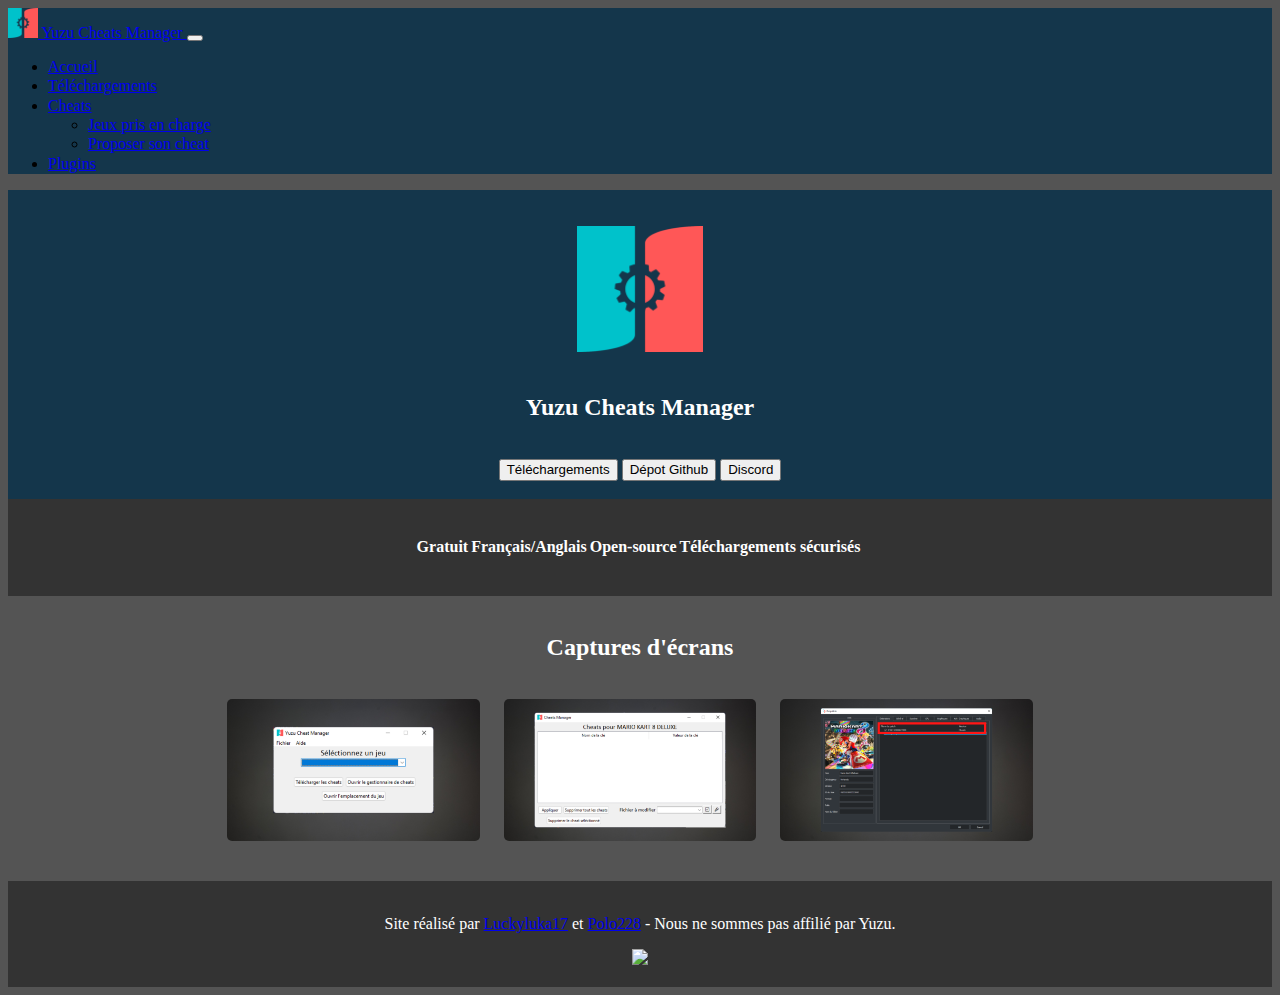
==== docs/index.html @ 84d76f20 "Réorganisation du Github" ====
<!DOCTYPE html>
<html lang="fr">
<head>
    <meta charset="UTF-8">
    <meta http-equiv="X-UA-Compatible" content="IE=edge">
    <meta name="viewport" content="width=device-width, initial-scale=1.0">
    <title>Yuzu Cheats Manager</title>
    <link href="https://cdn.jsdelivr.net/npm/bootstrap@5.0.2/dist/css/bootstrap.min.css" rel="stylesheet" integrity="sha384-EVSTQN3/azprG1Anm3QDgpJLIm9Nao0Yz1ztcQTwFspd3yD65VohhpuuCOmLASjC" crossorigin="anonymous">
    <script src="https://cdn.jsdelivr.net/npm/bootstrap@5.0.2/dist/js/bootstrap.bundle.min.js" integrity="sha384-MrcW6ZMFYlzcLA8Nl+NtUVF0sA7MsXsP1UyJoMp4YLEuNSfAP+JcXn/tWtIaxVXM" crossorigin="anonymous"></script>
    <link rel="stylesheet" href="/docs/style.css">
    <link rel="shortcut icon" href="/img/icon.ico" type="image/x-icon">
    <meta property="og:type" content="website">
    <meta name="theme-color" content="#01c3cb">
    <meta property="og:title" content="Yuzu Cheats Manager">
    <meta property="og:description" content="Yuzu Cheats Manager vous permet d'installer, de gérer et de supprimer des cheats de manière automatique sur Yuzu.">
    <meta property="og:image" content="https://cdn.discordapp.com/icons/1017472968395329547/e2b8e7827a30c3062125489656cbbc6e.png">
    <script type="module" src="https://unpkg.com/ionicons@5.5.2/dist/ionicons/ionicons.esm.js"></script>
    <script nomodule src="https://unpkg.com/ionicons@5.5.2/dist/ionicons/ionicons.js"></script>
</head>
<body>
      <nav class="navbar navbar-expand-lg navbar-dark" style="background-color: #14364b;">
        <div class="container-fluid">
          <a class="navbar-brand" href="index.html#">
            <img src="/img/icon.ico" width="30" height="30">
            Yuzu Cheats Manager
          </a>
          <button class="navbar-toggler" type="button" data-bs-toggle="collapse" data-bs-target="#navbarNavDropdown" aria-controls="navbarNavDropdown" aria-expanded="false" aria-label="Toggle navigation">
            <span class="navbar-toggler-icon"></span>
          </button>
          <div class="collapse navbar-collapse justify-content-end" id="navbarNavDropdown">
            <ul class="navbar-nav">
              <li class="nav-item">
                <a class="nav-link active" aria-current="page" href="index.html#"><ion-icon name="home-outline"></ion-icon> Accueil</a>
              </li>
              <li class="nav-item">
                <a class="nav-link" href="downloads.html#"><ion-icon name="cloud-download-outline"></ion-icon> Téléchargements</a>
              </li>
              <li class="nav-item dropdown">
                <a class="nav-link dropdown-toggle" href="#" id="navbarDropdownMenuLink" role="button" data-bs-toggle="dropdown" aria-expanded="false">
                  <ion-icon name="game-controller-outline"></ion-icon> Cheats
                </a>
                <ul class="dropdown-menu" aria-labelledby="navbarDropdownMenuLink">
                  <li><a class="dropdown-item" href="supported_games.html#"><ion-icon name="book-outline"></ion-icon> Jeux pris en charge</a></li>
                  <li><a class="dropdown-item" href="https://forms.gle/kGHSrch7PBLS2d7g6"><ion-icon name="hand-left-outline"></ion-icon> Proposer son cheat</a></li>
                </ul>
              </li>
              <li class="nav-item">
                <a class="nav-link" href="plugins.html#"><ion-icon name="extension-puzzle-outline"></ion-icon> Plugins</a>
              </li>
            </ul>
          </div>
        </div>
      </nav>
      <section id="header" align="center">
        <br/><br/>
        <img src="/img/icon.ico" width="10%">
        <br/><br/>
        <h2>Yuzu Cheats Manager</h2>
        <br/>
        <a href="downloads.html#" class="button-link">
            <button type="button" class="btn btn-light"><ion-icon name="download-outline"></ion-icon> Téléchargements</button>
        </a>
        <a href="https://github.com/Luckyluka17/YuzuCheatsManager" class="button-link" target="_blank">
          <button type="button" class="btn btn-light"><ion-icon name="logo-github"></ion-icon> Dépot Github</button>
        </a>
        <a href="https://discord.gg/KvjkS3P3Gh" class="button-link">
            <button type="button" class="btn btn-light"><ion-icon name="logo-discord"></ion-icon> Discord</button>
        </a>
        <br/><br/>
      </section>
      <section id="fonctionnalites">
        <br/>
        <div class="cards-container">
            <div class="container">
                <div class="fonc-card" align="center">
                  <ion-icon name="cash-outline" class="fonc-cards-icons"></ion-icon>
                  <h4>Gratuit</h4>
                </div>
            </div>
            <div class="container">
                <div class="fonc-card" align="center">
                    <ion-icon name="flag-outline" class="fonc-cards-icons"></ion-icon>
                    <h4>Français/Anglais</h4>
                </div>
            </div>
            <div class="container">
                <div class="fonc-card" align="center">
                    <ion-icon name="code-working-outline" class="fonc-cards-icons"></ion-icon>
                    <h4>Open-source</h4>
                </div>
            </div>
            <div class="container">
              <div class="fonc-card" align="center">
                  <ion-icon name="document-lock-outline" class="fonc-cards-icons"></ion-icon>
                  <h4>Téléchargements sécurisés</h4>
              </div>
            </div>
        </div>
        <br>
      </section>
      <section id="screenshots" align="center">
        <br/>
        <h2>Captures d'écrans</h2>
        <br/>
        <img src="/img/screenshots/1.png" class="screenshot">
        <img src="/img/screenshots/2.png" class="screenshot">
        <img src="/img/screenshots/3.png" class="screenshot">
        <br/><br/><br/>
      </section>
      <section id="footer" align="center">
        <br/>
        <p>Site réalisé par <a href="https://www.luckyluka17.cf" target="_blank">Luckyluka17</a> et <a href="https://www.polo228.tk" target="_blank">Polo228</a> - Nous ne sommes pas affilié par Yuzu.</p>
        <img src="https://img.shields.io/badge/Powered%20by-Boostrap%205-blueviolet">
        <br/><br/>
      </section>
</body>
</html>
---- docs/style.css ----
body {
    background-color: #545454;
}

#header {
    color: white;
    background-color: #14364b;
}

section {
    background-color: #545454;
    color: white;
}

ion-icon {
    vertical-align: middle;
    margin-bottom: 2px;
}

.button-link {
    text-decoration: none;
}

#fonctionnalites {
    background-color: #333333;
}

.cards-container {
    color: white;
    justify-content: center;
    display: flex;
}

.fonc-cards-icons {
    font-size: 60px;
}

.fonc-card {
    margin-right: 3px;
}

.screenshot {
    width: 20%;
    margin-right: 20px;
    cursor: pointer;
    border-radius: 5px;
    transition: all 0.3s ease-in-out;
}

.screenshot:hover {
    transform: scale(1.8);
    transition: all 0.3s ease-in-out;
}

#footer {
    background-color: #333333;
}

.maj-cards {
    text-align: left;
    border-radius: 5px;
    background-color: #333333;
    border: 10px solid #333333;
    width: 400px;
    height: 300px;
    margin-right: 15px;
}

.plugin-cards {
    text-align: center;
    border-radius: 5px;
    background-color: #333333;
    border: 10px solid #333333;
    width: 350px;
    height: 250px;
    margin-right: 15px;
}
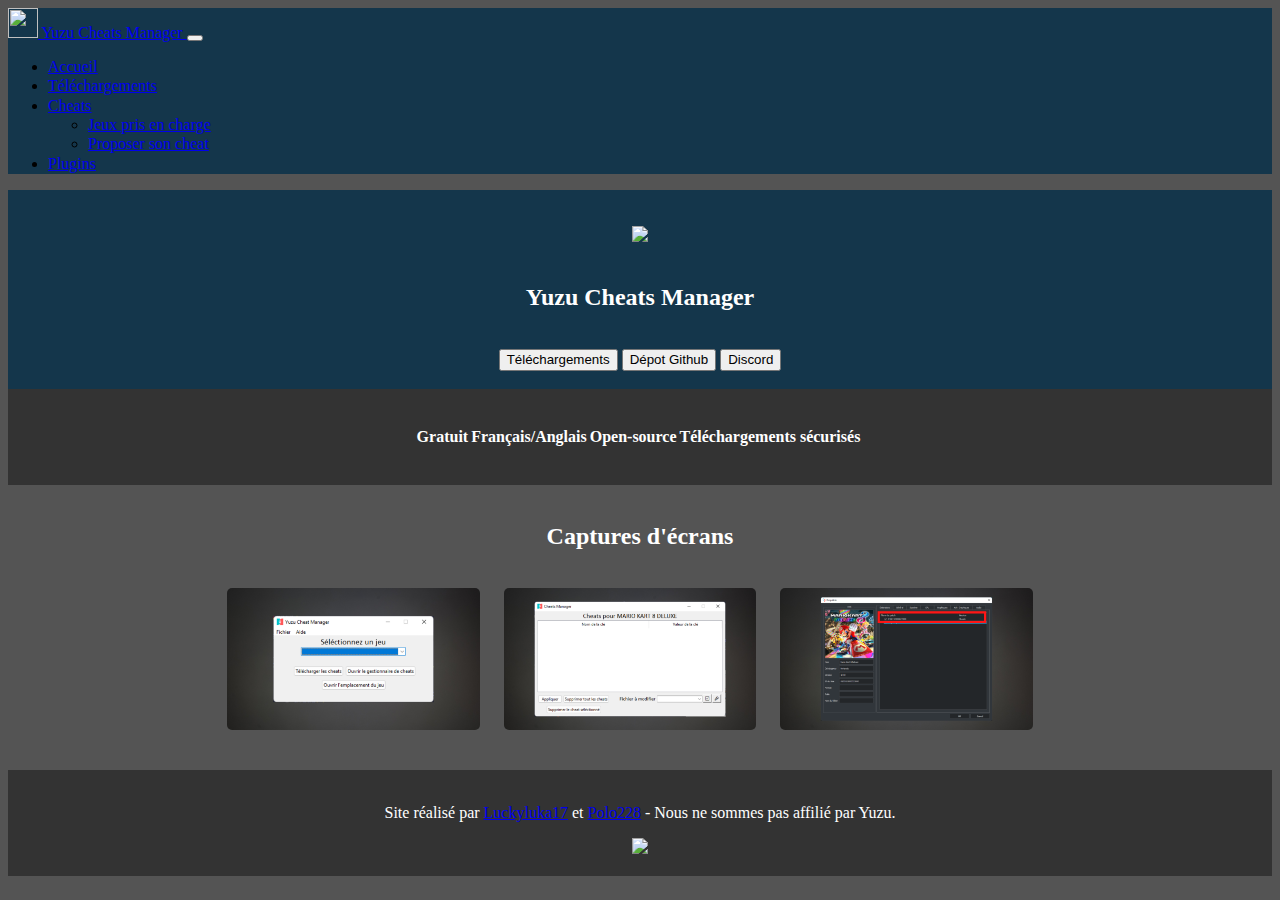
==== commit fb2858c5: "Maj du site" ====
--- a/docs/index.html
+++ b/docs/index.html
@@ -7,8 +7,8 @@
     <title>Yuzu Cheats Manager</title>
     <link href="https://cdn.jsdelivr.net/npm/bootstrap@5.0.2/dist/css/bootstrap.min.css" rel="stylesheet" integrity="sha384-EVSTQN3/azprG1Anm3QDgpJLIm9Nao0Yz1ztcQTwFspd3yD65VohhpuuCOmLASjC" crossorigin="anonymous">
     <script src="https://cdn.jsdelivr.net/npm/bootstrap@5.0.2/dist/js/bootstrap.bundle.min.js" integrity="sha384-MrcW6ZMFYlzcLA8Nl+NtUVF0sA7MsXsP1UyJoMp4YLEuNSfAP+JcXn/tWtIaxVXM" crossorigin="anonymous"></script>
-    <link rel="stylesheet" href="/docs/style.css">
-    <link rel="shortcut icon" href="/img/icon.ico" type="image/x-icon">
+    <link rel="stylesheet" href="style.css">
+    <link rel="shortcut icon" href="img/icon.ico" type="image/x-icon">
     <meta property="og:type" content="website">
     <meta name="theme-color" content="#01c3cb">
     <meta property="og:title" content="Yuzu Cheats Manager">
@@ -21,7 +21,7 @@
       <nav class="navbar navbar-expand-lg navbar-dark" style="background-color: #14364b;">
         <div class="container-fluid">
           <a class="navbar-brand" href="index.html#">
-            <img src="/img/icon.ico" width="30" height="30">
+            <img src="img/icon.ico" width="30" height="30">
             Yuzu Cheats Manager
           </a>
           <button class="navbar-toggler" type="button" data-bs-toggle="collapse" data-bs-target="#navbarNavDropdown" aria-controls="navbarNavDropdown" aria-expanded="false" aria-label="Toggle navigation">
@@ -53,7 +53,7 @@
       </nav>
       <section id="header" align="center">
         <br/><br/>
-        <img src="/img/icon.ico" width="10%">
+        <img src="img/icon.ico" width="10%">
         <br/><br/>
         <h2>Yuzu Cheats Manager</h2>
         <br/>
@@ -102,9 +102,9 @@
         <br/>
         <h2>Captures d'écrans</h2>
         <br/>
-        <img src="/img/screenshots/1.png" class="screenshot">
-        <img src="/img/screenshots/2.png" class="screenshot">
-        <img src="/img/screenshots/3.png" class="screenshot">
+        <img src="img/screenshots/1.png" class="screenshot">
+        <img src="img/screenshots/2.png" class="screenshot">
+        <img src="img/screenshots/3.png" class="screenshot">
         <br/><br/><br/>
       </section>
       <section id="footer" align="center">
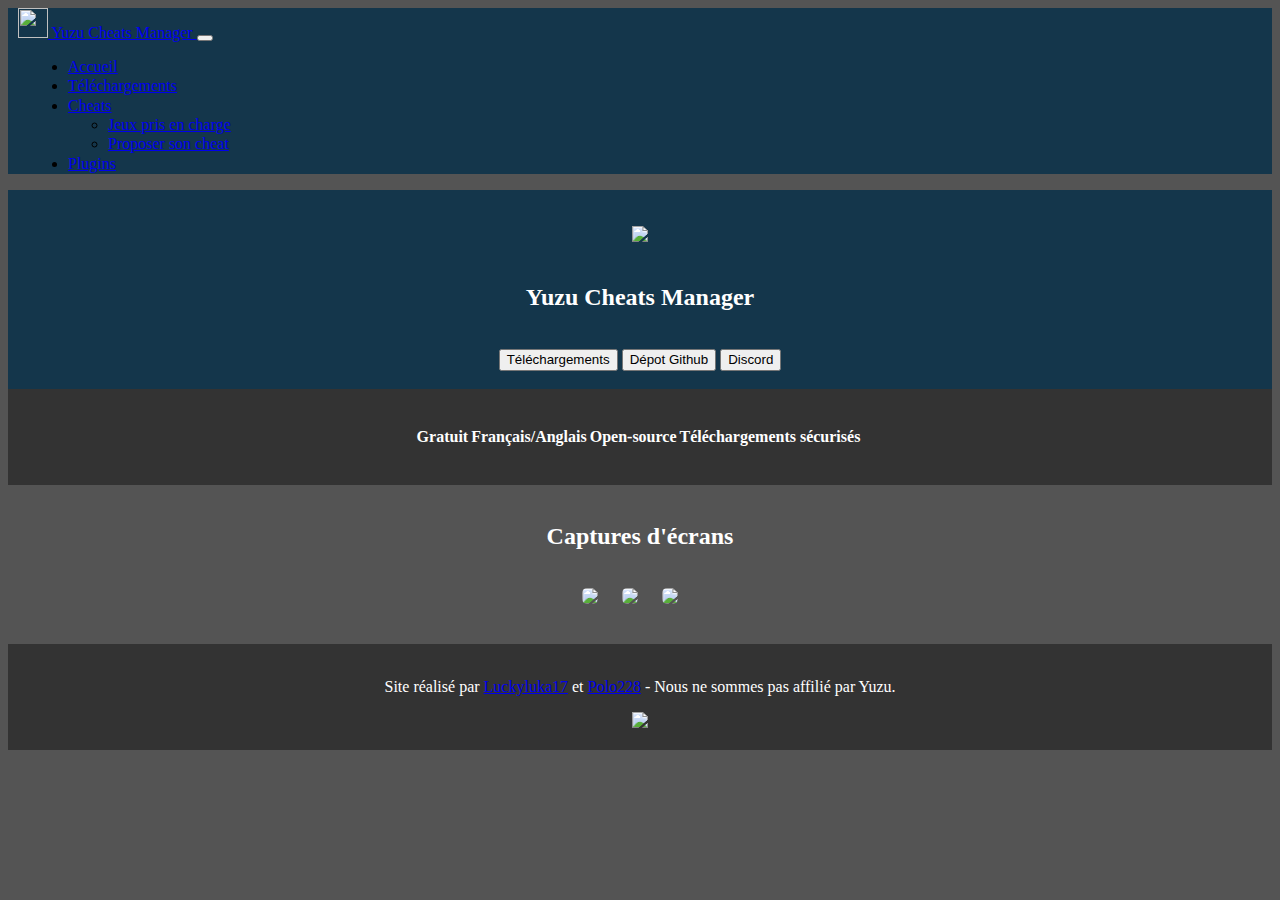
==== commit b9853d7c: "Maj du site (2)" ====
--- a/docs/index.html
+++ b/docs/index.html
@@ -5,10 +5,11 @@
     <meta http-equiv="X-UA-Compatible" content="IE=edge">
     <meta name="viewport" content="width=device-width, initial-scale=1.0">
     <title>Yuzu Cheats Manager</title>
+    <script src="https://ajax.googleapis.com/ajax/libs/jquery/2.1.1/jquery.min.js"></script>
     <link href="https://cdn.jsdelivr.net/npm/bootstrap@5.0.2/dist/css/bootstrap.min.css" rel="stylesheet" integrity="sha384-EVSTQN3/azprG1Anm3QDgpJLIm9Nao0Yz1ztcQTwFspd3yD65VohhpuuCOmLASjC" crossorigin="anonymous">
     <script src="https://cdn.jsdelivr.net/npm/bootstrap@5.0.2/dist/js/bootstrap.bundle.min.js" integrity="sha384-MrcW6ZMFYlzcLA8Nl+NtUVF0sA7MsXsP1UyJoMp4YLEuNSfAP+JcXn/tWtIaxVXM" crossorigin="anonymous"></script>
     <link rel="stylesheet" href="style.css">
-    <link rel="shortcut icon" href="img/icon.ico" type="image/x-icon">
+    <link rel="shortcut icon" href="https://raw.githubusercontent.com/Luckyluka17/YuzuCheatsManager/main/img/icon.ico" type="image/x-icon">
     <meta property="og:type" content="website">
     <meta name="theme-color" content="#01c3cb">
     <meta property="og:title" content="Yuzu Cheats Manager">
@@ -21,7 +22,7 @@
       <nav class="navbar navbar-expand-lg navbar-dark" style="background-color: #14364b;">
         <div class="container-fluid">
           <a class="navbar-brand" href="index.html#">
-            <img src="img/icon.ico" width="30" height="30">
+            <img src="https://raw.githubusercontent.com/Luckyluka17/YuzuCheatsManager/main/img/icon.ico" width="30" height="30">
             Yuzu Cheats Manager
           </a>
           <button class="navbar-toggler" type="button" data-bs-toggle="collapse" data-bs-target="#navbarNavDropdown" aria-controls="navbarNavDropdown" aria-expanded="false" aria-label="Toggle navigation">
@@ -53,7 +54,7 @@
       </nav>
       <section id="header" align="center">
         <br/><br/>
-        <img src="img/icon.ico" width="10%">
+        <img src="https://raw.githubusercontent.com/Luckyluka17/YuzuCheatsManager/main/img/icon.ico" width="10%">
         <br/><br/>
         <h2>Yuzu Cheats Manager</h2>
         <br/>
@@ -102,9 +103,9 @@
         <br/>
         <h2>Captures d'écrans</h2>
         <br/>
-        <img src="img/screenshots/1.png" class="screenshot">
-        <img src="img/screenshots/2.png" class="screenshot">
-        <img src="img/screenshots/3.png" class="screenshot">
+        <img src="https://raw.githubusercontent.com/Luckyluka17/YuzuCheatsManager/main/img/screenshots/1.png" class="screenshot" onclick="window.open('https://raw.githubusercontent.com/Luckyluka17/YuzuCheatsManager/main/img/screenshots/1.png')">
+        <img src="https://raw.githubusercontent.com/Luckyluka17/YuzuCheatsManager/main/img/screenshots/2.png" class="screenshot" onclick="window.open('https://raw.githubusercontent.com/Luckyluka17/YuzuCheatsManager/main/img/screenshots/2.png')">
+        <img src="https://raw.githubusercontent.com/Luckyluka17/YuzuCheatsManager/main/img/screenshots/3.png" class="screenshot" onclick="window.open('https://raw.githubusercontent.com/Luckyluka17/YuzuCheatsManager/main/img/screenshots/3.png')">
         <br/><br/><br/>
       </section>
       <section id="footer" align="center">
--- a/docs/style.css
+++ b/docs/style.css
@@ -42,13 +42,13 @@
 .screenshot {
     width: 20%;
     margin-right: 20px;
-    cursor: pointer;
+    cursor: zoom-in;
     border-radius: 5px;
     transition: all 0.3s ease-in-out;
 }
 
 .screenshot:hover {
-    transform: scale(1.8);
+    transform: scale(1.2);
     transition: all 0.3s ease-in-out;
 }
 
@@ -74,4 +74,15 @@
     width: 350px;
     height: 250px;
     margin-right: 15px;
+}
+
+.navbar div {
+    margin-left: 10px;
+    margin-right: 10px;
+}
+
+@media (min-width: 992px) {
+    .dropdown:hover .dropdown-menu {
+        display: block;
+    }
 }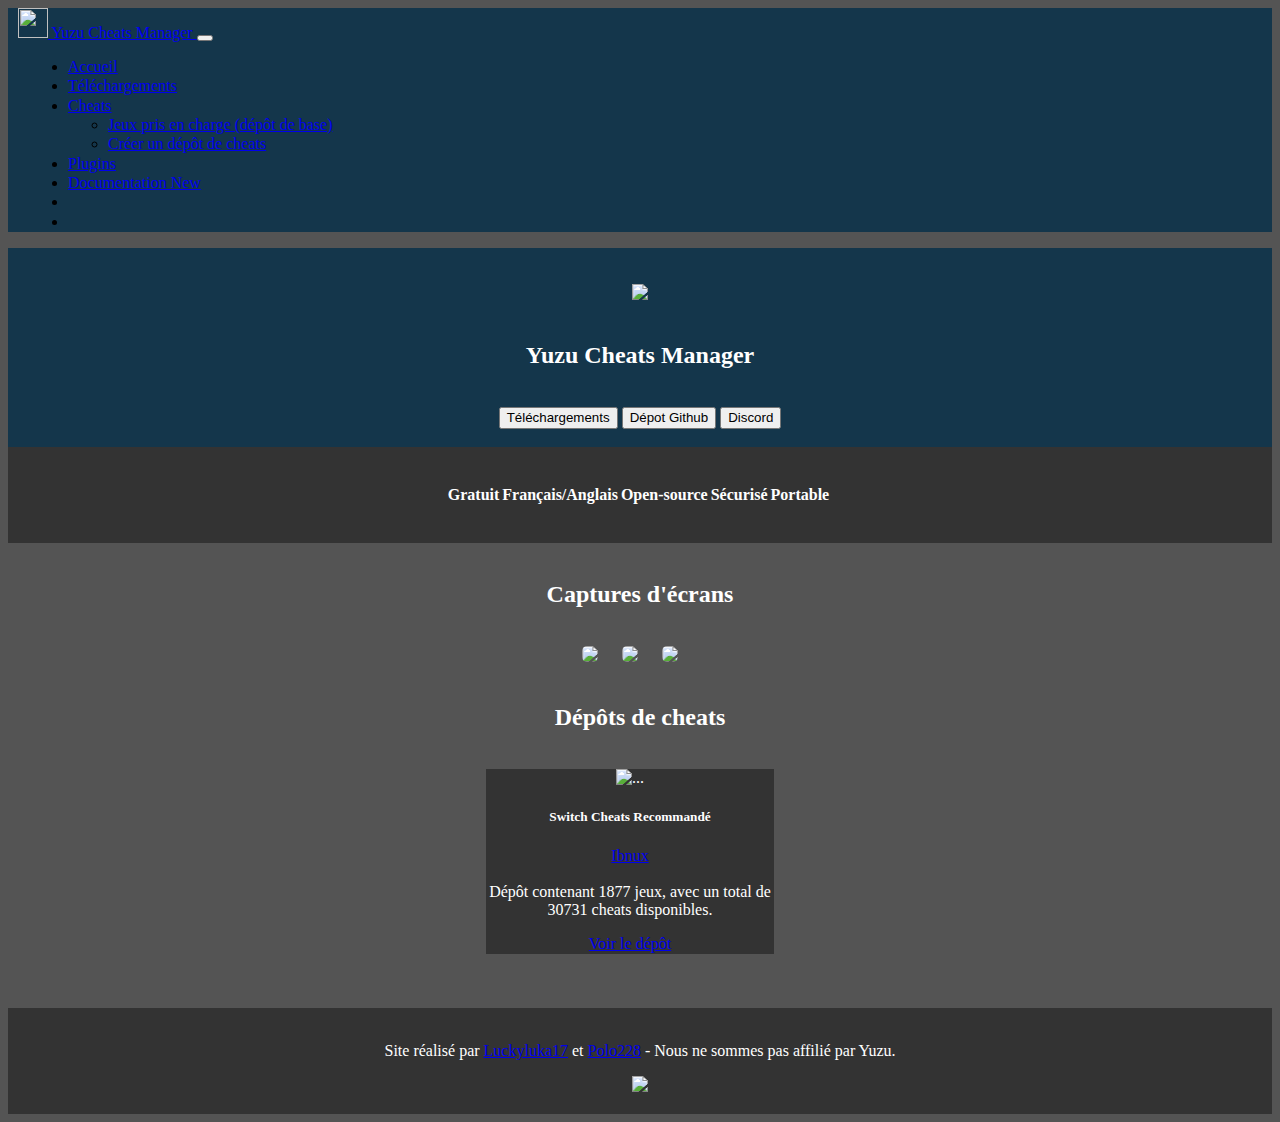
==== commit af3f3e28: "Mise à jour du site" ====
--- a/docs/index.html
+++ b/docs/index.html
@@ -19,39 +19,50 @@
     <script nomodule src="https://unpkg.com/ionicons@5.5.2/dist/ionicons/ionicons.js"></script>
 </head>
 <body>
-      <nav class="navbar navbar-expand-lg navbar-dark" style="background-color: #14364b;">
-        <div class="container-fluid">
-          <a class="navbar-brand" href="index.html#">
-            <img src="https://raw.githubusercontent.com/Luckyluka17/YuzuCheatsManager/main/img/icon.ico" width="30" height="30">
-            Yuzu Cheats Manager
-          </a>
-          <button class="navbar-toggler" type="button" data-bs-toggle="collapse" data-bs-target="#navbarNavDropdown" aria-controls="navbarNavDropdown" aria-expanded="false" aria-label="Toggle navigation">
-            <span class="navbar-toggler-icon"></span>
-          </button>
-          <div class="collapse navbar-collapse justify-content-end" id="navbarNavDropdown">
-            <ul class="navbar-nav">
-              <li class="nav-item">
-                <a class="nav-link active" aria-current="page" href="index.html#"><ion-icon name="home-outline"></ion-icon> Accueil</a>
-              </li>
-              <li class="nav-item">
-                <a class="nav-link" href="downloads.html#"><ion-icon name="cloud-download-outline"></ion-icon> Téléchargements</a>
-              </li>
-              <li class="nav-item dropdown">
-                <a class="nav-link dropdown-toggle" href="#" id="navbarDropdownMenuLink" role="button" data-bs-toggle="dropdown" aria-expanded="false">
-                  <ion-icon name="game-controller-outline"></ion-icon> Cheats
-                </a>
-                <ul class="dropdown-menu" aria-labelledby="navbarDropdownMenuLink">
-                  <li><a class="dropdown-item" href="supported_games.html#"><ion-icon name="book-outline"></ion-icon> Jeux pris en charge</a></li>
-                  <li><a class="dropdown-item" href="https://forms.gle/kGHSrch7PBLS2d7g6"><ion-icon name="hand-left-outline"></ion-icon> Proposer son cheat</a></li>
-                </ul>
-              </li>
-              <li class="nav-item">
-                <a class="nav-link" href="plugins.html#"><ion-icon name="extension-puzzle-outline"></ion-icon> Plugins</a>
-              </li>
+  <nav class="navbar navbar-expand-lg navbar-dark" style="background-color: #14364b;">
+    <div class="container-fluid">
+      <a class="navbar-brand" href="index.html#">
+        <img src="https://raw.githubusercontent.com/Luckyluka17/YuzuCheatsManager/main/img/icon.ico" width="30" height="30">
+        Yuzu Cheats Manager
+      </a>
+      <button class="navbar-toggler" type="button" data-bs-toggle="collapse" data-bs-target="#navbarNavDropdown" aria-controls="navbarNavDropdown" aria-expanded="false" aria-label="Toggle navigation">
+        <span class="navbar-toggler-icon"></span>
+      </button>
+      <div class="collapse navbar-collapse justify-content-end" id="navbarNavDropdown">
+        <ul class="navbar-nav">
+          <li class="nav-item">
+            <a class="nav-link active" aria-current="page" href="index.html#"><ion-icon name="home-outline"></ion-icon> Accueil</a>
+          </li>
+          <li class="nav-item">
+            <a class="nav-link" href="downloads.html#"><ion-icon name="cloud-download-outline"></ion-icon> Téléchargements</a>
+          </li>
+          <li class="nav-item dropdown">
+            <a class="nav-link dropdown-toggle" href="#" id="navbarDropdownMenuLink" role="button" data-bs-toggle="dropdown" aria-expanded="false">
+              <ion-icon name="game-controller-outline"></ion-icon> Cheats
+            </a>
+            <ul class="dropdown-menu" aria-labelledby="navbarDropdownMenuLink">
+              <li><a class="dropdown-item" href="https://github.com/ibnux/switch-cheat/blob/master/GAMES.md"><ion-icon name="book-outline"></ion-icon> Jeux pris en charge (dépôt de base)</a></li>
+              <li><a class="dropdown-item" href="https://github.com/Luckyluka17/YCM-Server-Template"><ion-icon name="archive-outline"></ion-icon> Créer un dépôt de cheats</a></li>
             </ul>
-          </div>
-        </div>
-      </nav>
+          </li>
+          <li class="nav-item">
+            <a class="nav-link" href="plugins.html#"><ion-icon name="extension-puzzle-outline"></ion-icon> Plugins</a>
+          </li>
+          <li class="nav-item">
+            <a class="nav-link" href="https://docs.yuzucheatsmanager.tk"><ion-icon name="document-text-outline"></ion-icon> Documentation <span class="badge bg-danger">New</span></a>
+          </li>
+          <li class="nav-item">
+            <a class="nav-link" href="https://discord.gg/SGHtzYbvRx" target="_blank"><ion-icon name="logo-discord"></ion-icon></a>
+          </li>
+          <li class="nav-item">
+            <a class="nav-link" href="https://github.com/Luckyluka17/YuzuCheatsManager" target="_blank"><ion-icon name="logo-github"></ion-icon></a>
+          </li>
+        </ul>
+      </div>
+    </div>
+  </nav>
+  </nav>
+    </div>
       <section id="header" align="center">
         <br/><br/>
         <img src="https://raw.githubusercontent.com/Luckyluka17/YuzuCheatsManager/main/img/icon.ico" width="10%">
@@ -93,7 +104,13 @@
             <div class="container">
               <div class="fonc-card" align="center">
                   <ion-icon name="document-lock-outline" class="fonc-cards-icons"></ion-icon>
-                  <h4>Téléchargements sécurisés</h4>
+                  <h4>Sécurisé</h4>
+              </div>
+            </div>
+            <div class="container">
+              <div class="fonc-card" align="center">
+                  <ion-icon name="bag-outline" class="fonc-cards-icons"></ion-icon>
+                  <h4>Portable</h4>
               </div>
             </div>
         </div>
@@ -106,6 +123,22 @@
         <img src="https://raw.githubusercontent.com/Luckyluka17/YuzuCheatsManager/main/img/screenshots/1.png" class="screenshot" onclick="window.open('https://raw.githubusercontent.com/Luckyluka17/YuzuCheatsManager/main/img/screenshots/1.png')">
         <img src="https://raw.githubusercontent.com/Luckyluka17/YuzuCheatsManager/main/img/screenshots/2.png" class="screenshot" onclick="window.open('https://raw.githubusercontent.com/Luckyluka17/YuzuCheatsManager/main/img/screenshots/2.png')">
         <img src="https://raw.githubusercontent.com/Luckyluka17/YuzuCheatsManager/main/img/screenshots/3.png" class="screenshot" onclick="window.open('https://raw.githubusercontent.com/Luckyluka17/YuzuCheatsManager/main/img/screenshots/3.png')">
+        <br/>
+      </section>
+      <section id="cheats-repo" align="center">
+        <br/>
+        <h2>Dépôts de cheats</h2>
+        <br/>
+        <div class="cards-container">
+          <div class="card" style="width: 18rem;">
+            <img src="https://raw.githubusercontent.com/Luckyluka17/YuzuCheatsManager/main/img/Repo%20logos/switchcheats.png" class="card-img-top" alt="...">
+            <div class="card-body">
+              <p><h5 class="card-title">Switch Cheats <span class="badge bg-secondary">Recommandé</span></h5><a href="https://github.com/ibnux" target="_blank" title="Voir le profil">Ibnux</a> <ion-icon name="checkmark-circle-outline"></ion-icon></p>
+              <p class="card-text">Dépôt contenant 1877 jeux, avec un total de 30731 cheats disponibles.</p>
+              <a href="https://github.com/ibnux/switch-cheat" class="btn btn-primary"><ion-icon name="eye-outline"></ion-icon> Voir le dépôt</a>
+            </div>
+          </div>
+        </div>
         <br/><br/><br/>
       </section>
       <section id="footer" align="center">
--- a/docs/style.css
+++ b/docs/style.css
@@ -81,8 +81,14 @@
     margin-right: 10px;
 }
 
-@media (min-width: 992px) {
-    .dropdown:hover .dropdown-menu {
-        display: block;
-    }
+.card {
+    color: white;
+    background-color: #333333;
+    margin-right: 20px;
+    transition: all 0.5s ease-in-out;
+}
+
+.card:hover {
+    transform: translateY(-4px);
+    transition: all 0.5s ease-in-out;
 }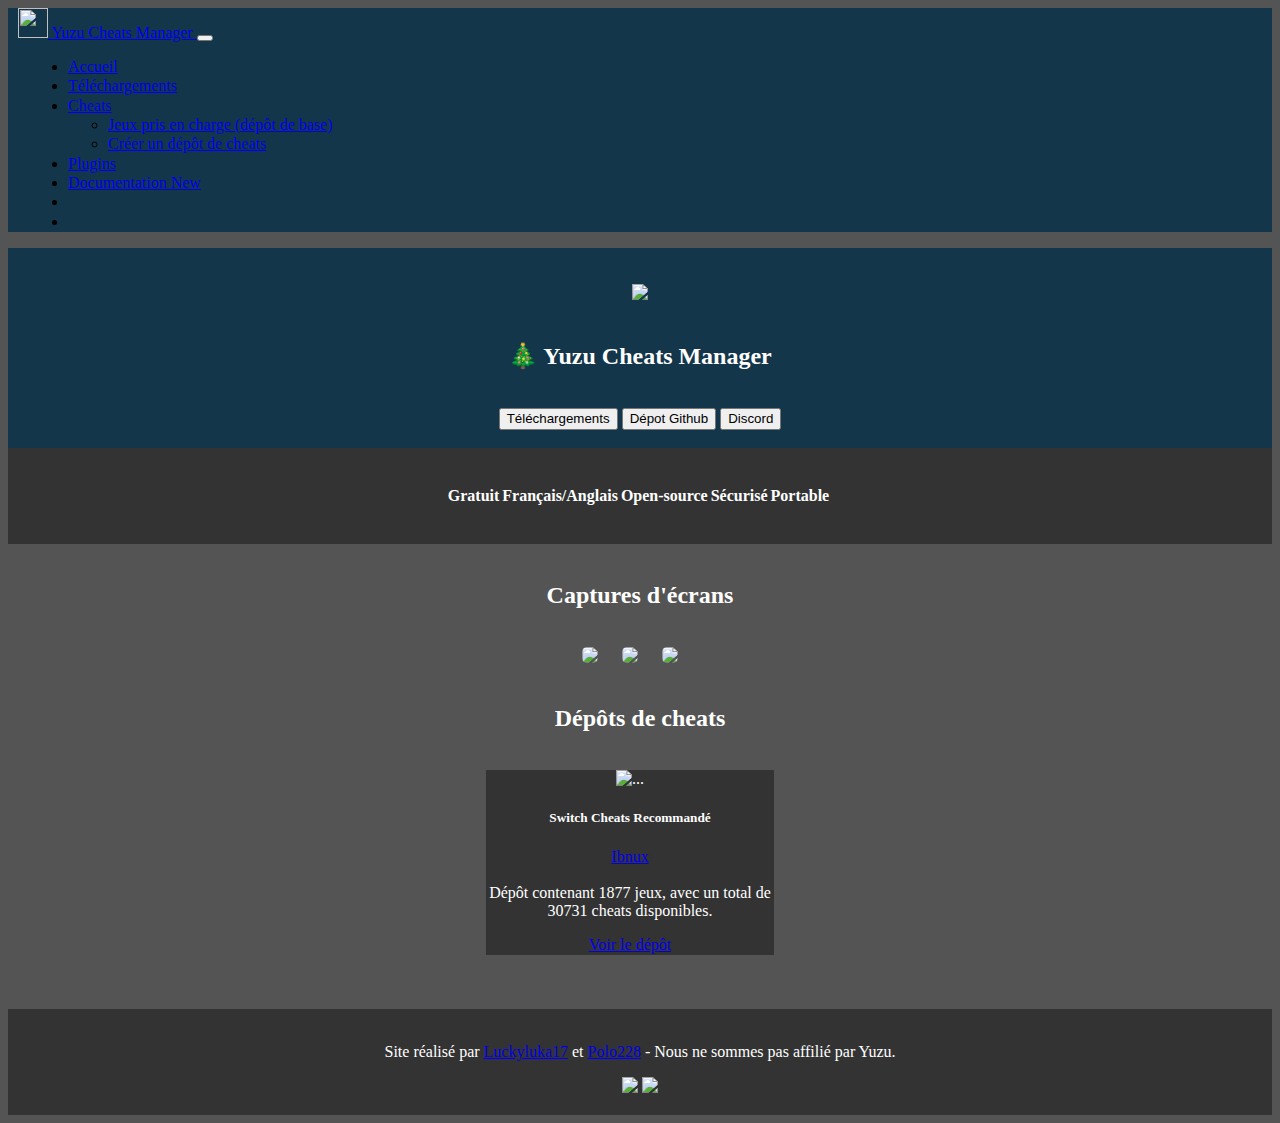
==== commit 7532bcb0: "Maj du site" ====
--- a/docs/index.html
+++ b/docs/index.html
@@ -67,7 +67,7 @@
         <br/><br/>
         <img src="https://raw.githubusercontent.com/Luckyluka17/YuzuCheatsManager/main/img/icon.ico" width="10%">
         <br/><br/>
-        <h2>Yuzu Cheats Manager</h2>
+        <h2>🎄 Yuzu Cheats Manager</h2>
         <br/>
         <a href="downloads.html#" class="button-link">
             <button type="button" class="btn btn-light"><ion-icon name="download-outline"></ion-icon> Téléchargements</button>
@@ -145,6 +145,9 @@
         <br/>
         <p>Site réalisé par <a href="https://www.luckyluka17.cf" target="_blank">Luckyluka17</a> et <a href="https://www.polo228.tk" target="_blank">Polo228</a> - Nous ne sommes pas affilié par Yuzu.</p>
         <img src="https://img.shields.io/badge/Powered%20by-Boostrap%205-blueviolet">
+        <a href="https://github.io">
+          <img src="https://img.shields.io/badge/Hosted%20by-Github%20Pages-red">
+        </a>
         <br/><br/>
       </section>
 </body>
--- a/docs/style.css
+++ b/docs/style.css
@@ -62,7 +62,7 @@
     background-color: #333333;
     border: 10px solid #333333;
     width: 400px;
-    height: 300px;
+    height: 350px;
     margin-right: 15px;
 }
 
@@ -91,4 +91,12 @@
 .card:hover {
     transform: translateY(-4px);
     transition: all 0.5s ease-in-out;
+}
+
+#version-select {
+    margin-right: 10px;
+}
+
+.cards-container .button-link {
+    margin-right: 10px;
 }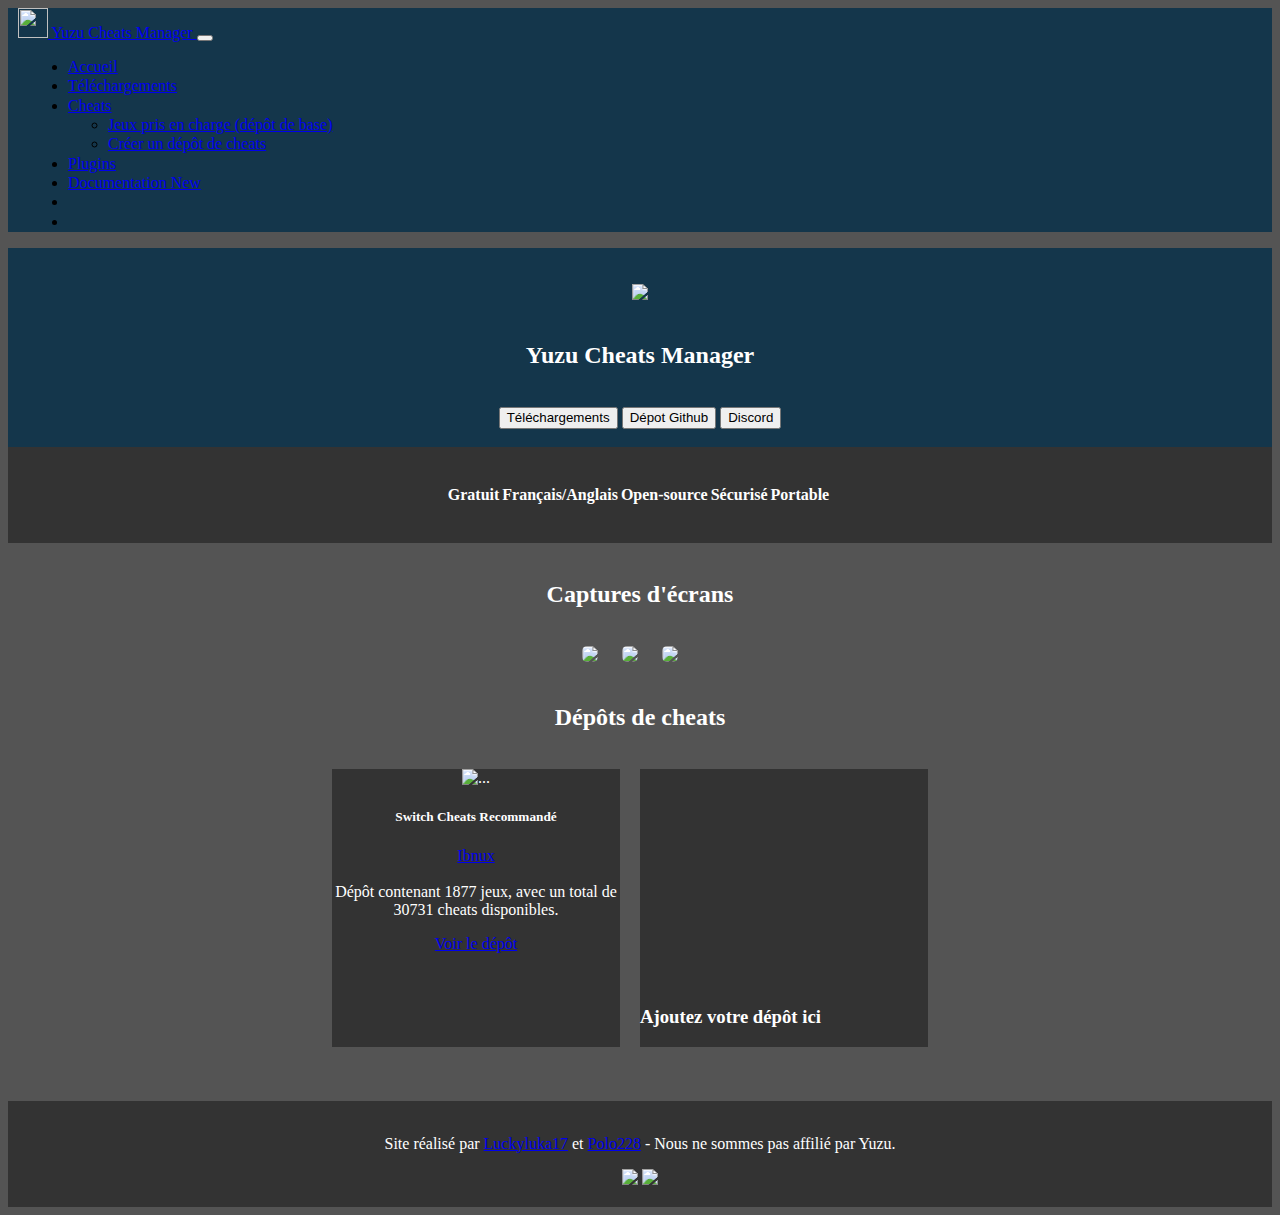
==== commit 11c13d65: "Mise à jour du site" ====
--- a/docs/index.html
+++ b/docs/index.html
@@ -67,7 +67,7 @@
         <br/><br/>
         <img src="https://raw.githubusercontent.com/Luckyluka17/YuzuCheatsManager/main/img/icon.ico" width="10%">
         <br/><br/>
-        <h2>🎄 Yuzu Cheats Manager</h2>
+        <h2>Yuzu Cheats Manager</h2>
         <br/>
         <a href="downloads.html#" class="button-link">
             <button type="button" class="btn btn-light"><ion-icon name="download-outline"></ion-icon> Téléchargements</button>
@@ -138,7 +138,19 @@
               <a href="https://github.com/ibnux/switch-cheat" class="btn btn-primary"><ion-icon name="eye-outline"></ion-icon> Voir le dépôt</a>
             </div>
           </div>
-        </div>
+          <div class="card" style="width: 18rem;" style="cursor: pointer;">
+            <a href="https://github.com/Luckyluka17/YCM-Server-Template/fork" target="_blank" style="text-decoration: none; color: white;">
+            <div class="add-container">
+              <h3>
+                <ion-icon name="add-circle-outline" style="font-size: 90px;"></ion-icon>
+                <br/>
+                Ajoutez votre dépôt ici
+              </h3>
+            </div>
+            </div>
+          </a>
+          </div>
+          </div>
         <br/><br/><br/>
       </section>
       <section id="footer" align="center">
--- a/docs/style.css
+++ b/docs/style.css
@@ -99,4 +99,15 @@
 
 .cards-container .button-link {
     margin-right: 10px;
-}+}
+
+.add-container {
+    margin-top: 40%;
+    display: flex;
+    cursor: pointer;
+}
+
+/* Afficher DIV (pour le dev) */
+/* div {
+    border: 2px solid red;
+} */